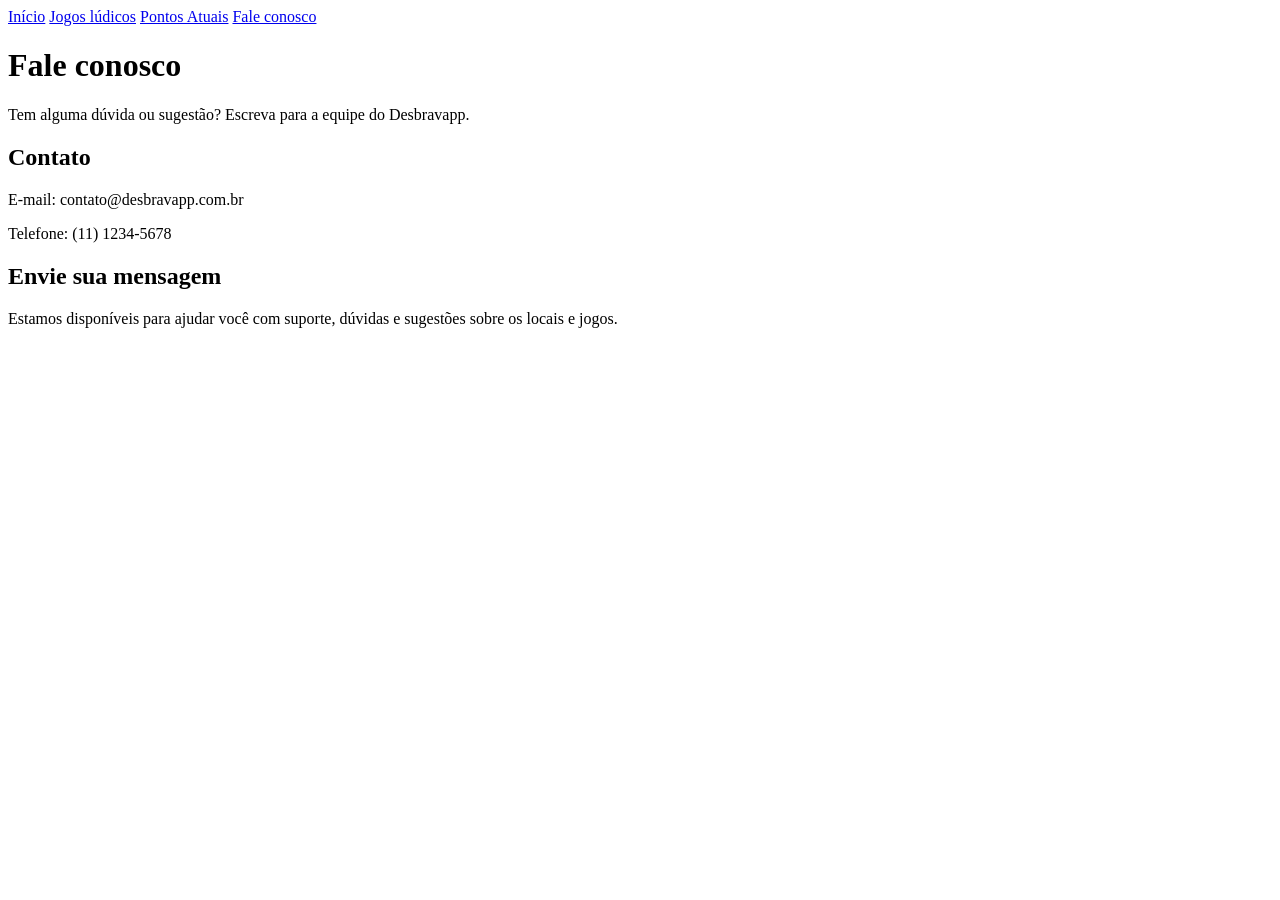
==== contato.html @ 531b5672 "Add files via upload" ====
<!DOCTYPE html>
<html lang="pt-BR">
<head>
    <meta charset="UTF-8">
    <meta name="viewport" content="width=device-width, initial-scale=1.0">
    <title>Fale conosco - Desbravapp</title>
    <link rel="stylesheet" href="Styles/base.css">
    <link rel="stylesheet" href="Styles/sidebar.css">

</head>
<body>
    <div class="container">
        <aside class="sidebar">
            <nav class="nav-menu">
                <a class="nav-button" href="Index.html">Início</a>
                <a class="nav-button" href="Jogos_Lúdicos.html">Jogos lúdicos</a>
                <a class="nav-button" href="Selo.html">Pontos Atuais</a>
                <a class="nav-button active" href="contato.html">Fale conosco</a>
            </nav>
        </aside>
        <main class="main-content">
            <div class="main-header">
                <div>
                    <h1>Fale conosco</h1>
                    <p class="puzzle-description">Tem alguma dúvida ou sugestão? Escreva para a equipe do Desbravapp.</p>
                </div>
            </div>
            <div class="info-card">
                <h2>Contato</h2>
                <p>E-mail: contato@desbravapp.com.br</p>
                <p>Telefone: (11) 1234-5678</p>
            </div>
            <div class="page-panel">
                <h2>Envie sua mensagem</h2>
                <p>Estamos disponíveis para ajudar você com suporte, dúvidas e sugestões sobre os locais e jogos.</p>
            </div>
        </main>
    </div>
</body>
</html>
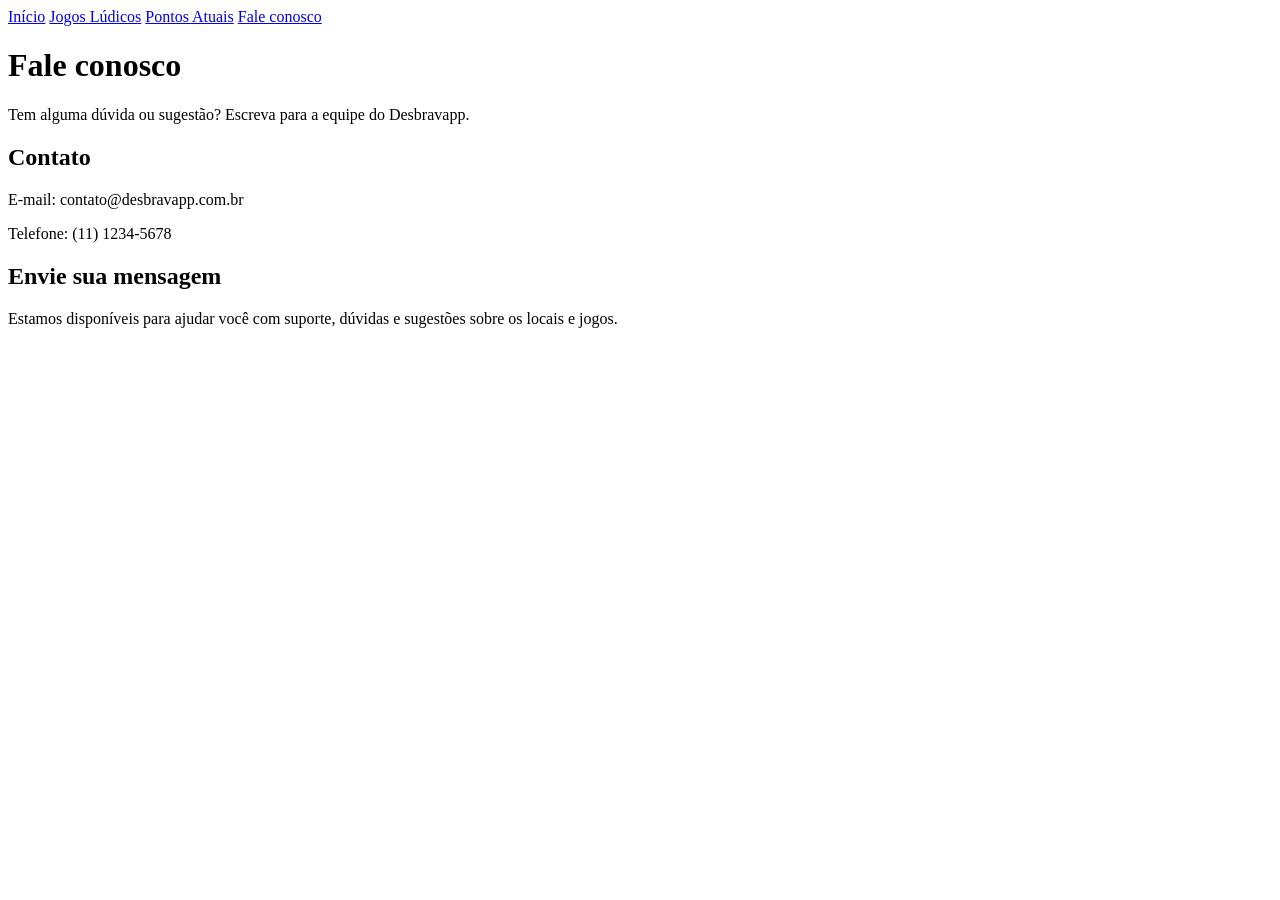
==== commit e1f59391: "Add files via upload" ====
--- a/contato.html
+++ b/contato.html
@@ -13,7 +13,7 @@
         <aside class="sidebar">
             <nav class="nav-menu">
                 <a class="nav-button" href="Index.html">Início</a>
-                <a class="nav-button" href="Jogos_Lúdicos.html">Jogos lúdicos</a>
+                <a class="nav-button" href="Jogos_Lúdicos.html">Jogos Lúdicos</a>
                 <a class="nav-button" href="Selo.html">Pontos Atuais</a>
                 <a class="nav-button active" href="contato.html">Fale conosco</a>
             </nav>
@@ -36,5 +36,6 @@
             </div>
         </main>
     </div>
+ <script src="tema.js"></script>
 </body>
 </html>
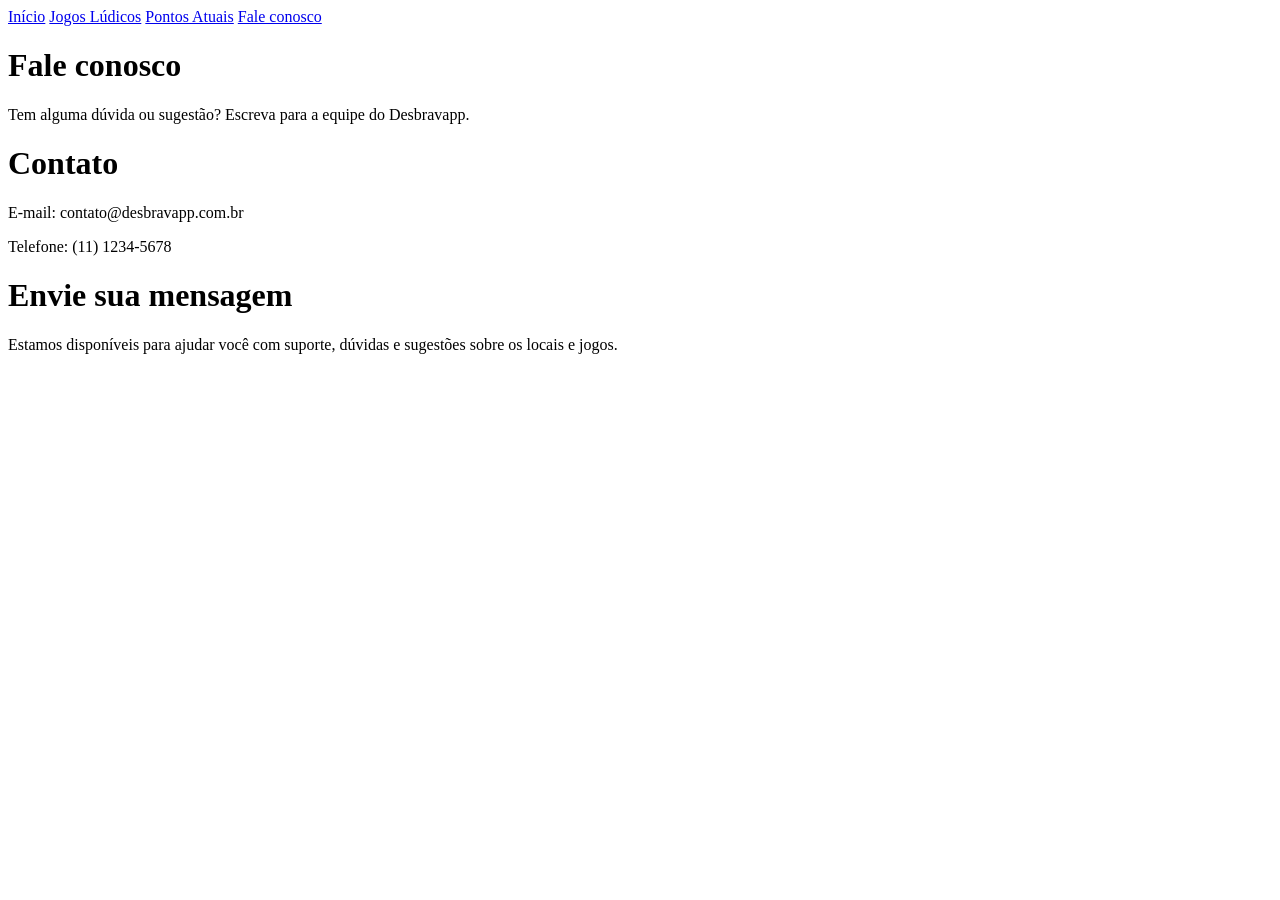
==== commit 0b9feda2: "Add files via upload Alterei cores do site e de fontes, adicionei Dark Mode em todas as abas e troqu" ====
--- a/contato.html
+++ b/contato.html
@@ -26,12 +26,12 @@
                 </div>
             </div>
             <div class="info-card">
-                <h2>Contato</h2>
+                <h1>Contato</h1>
                 <p>E-mail: contato@desbravapp.com.br</p>
                 <p>Telefone: (11) 1234-5678</p>
             </div>
             <div class="page-panel">
-                <h2>Envie sua mensagem</h2>
+                <h1>Envie sua mensagem</h1>
                 <p>Estamos disponíveis para ajudar você com suporte, dúvidas e sugestões sobre os locais e jogos.</p>
             </div>
         </main>
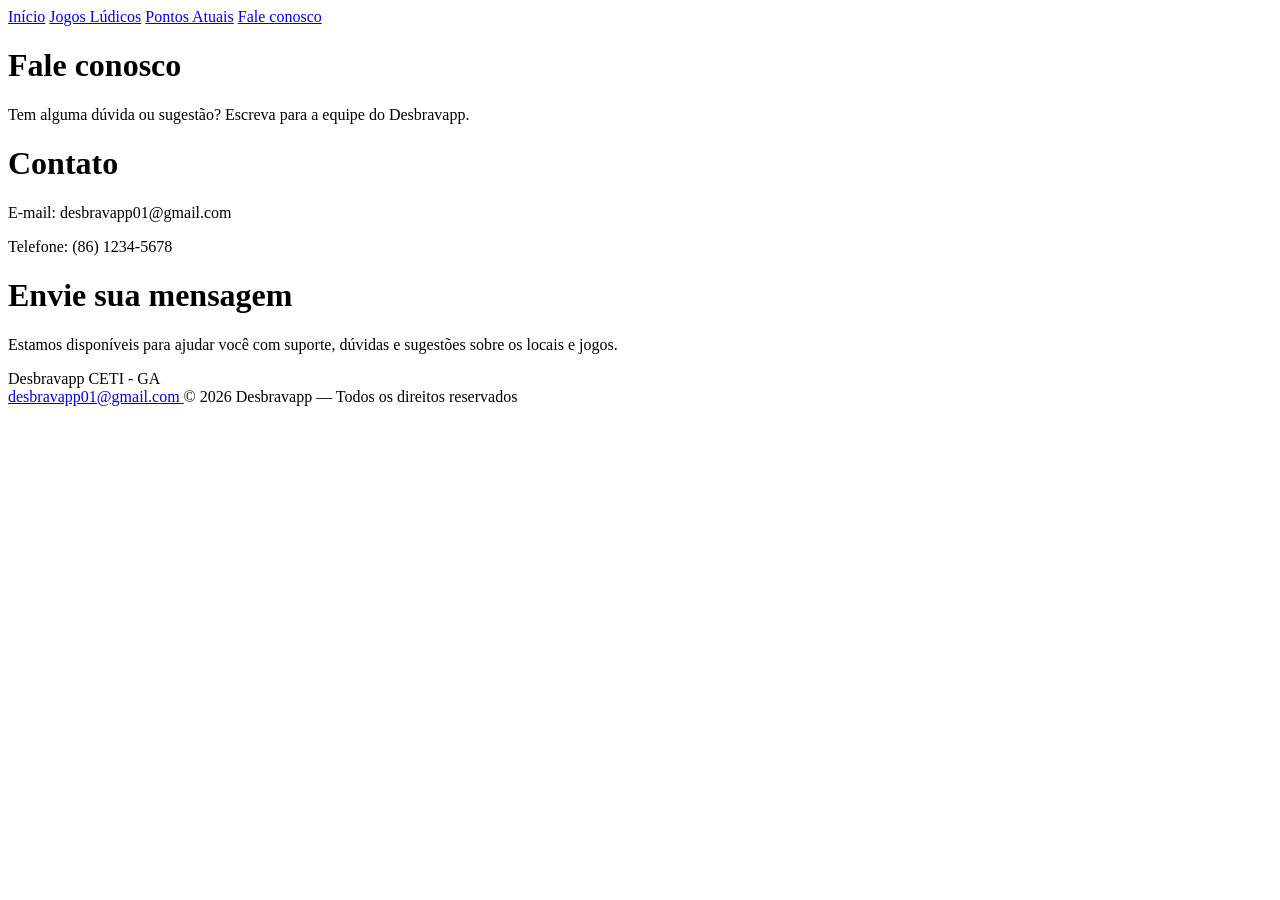
==== commit 6ae8a316: "Add files via upload" ====
--- a/contato.html
+++ b/contato.html
@@ -6,6 +6,7 @@
     <title>Fale conosco - Desbravapp</title>
     <link rel="stylesheet" href="Styles/base.css">
     <link rel="stylesheet" href="Styles/sidebar.css">
+    <link rel="stylesheet" href="Styles/footer.css">
 
 </head>
 <body>
@@ -27,8 +28,8 @@
             </div>
             <div class="info-card">
                 <h1>Contato</h1>
-                <p>E-mail: contato@desbravapp.com.br</p>
-                <p>Telefone: (11) 1234-5678</p>
+                <p>E-mail: desbravapp01@gmail.com</p>
+                <p>Telefone: (86) 1234-5678</p>
             </div>
             <div class="page-panel">
                 <h1>Envie sua mensagem</h1>
@@ -36,6 +37,26 @@
             </div>
         </main>
     </div>
+     <footer class="site-footer">
+        <div class="footer-content">
+            <div class="footer-brand">
+                <span class="footer-logo">Desbravapp</span>
+                <span class="footer-school">CETI - GA</span>
+            </div>
+            <div class="footer-divider"></div>
+            <div class="footer-info">
+                <a href="mailto:desbravapp01@gmail.com" class="footer-email">
+                    desbravapp01@gmail.com
+                </a>
+                <span class="footer-copy">© <span id="footer-year"></span> Desbravapp — Todos os direitos reservados</span>
+            </div>
+        </div>
+    </footer>
+
+    <script>
+        document.getElementById('footer-year').textContent = new Date().getFullYear();
+    </script>
+
  <script src="tema.js"></script>
 </body>
 </html>
